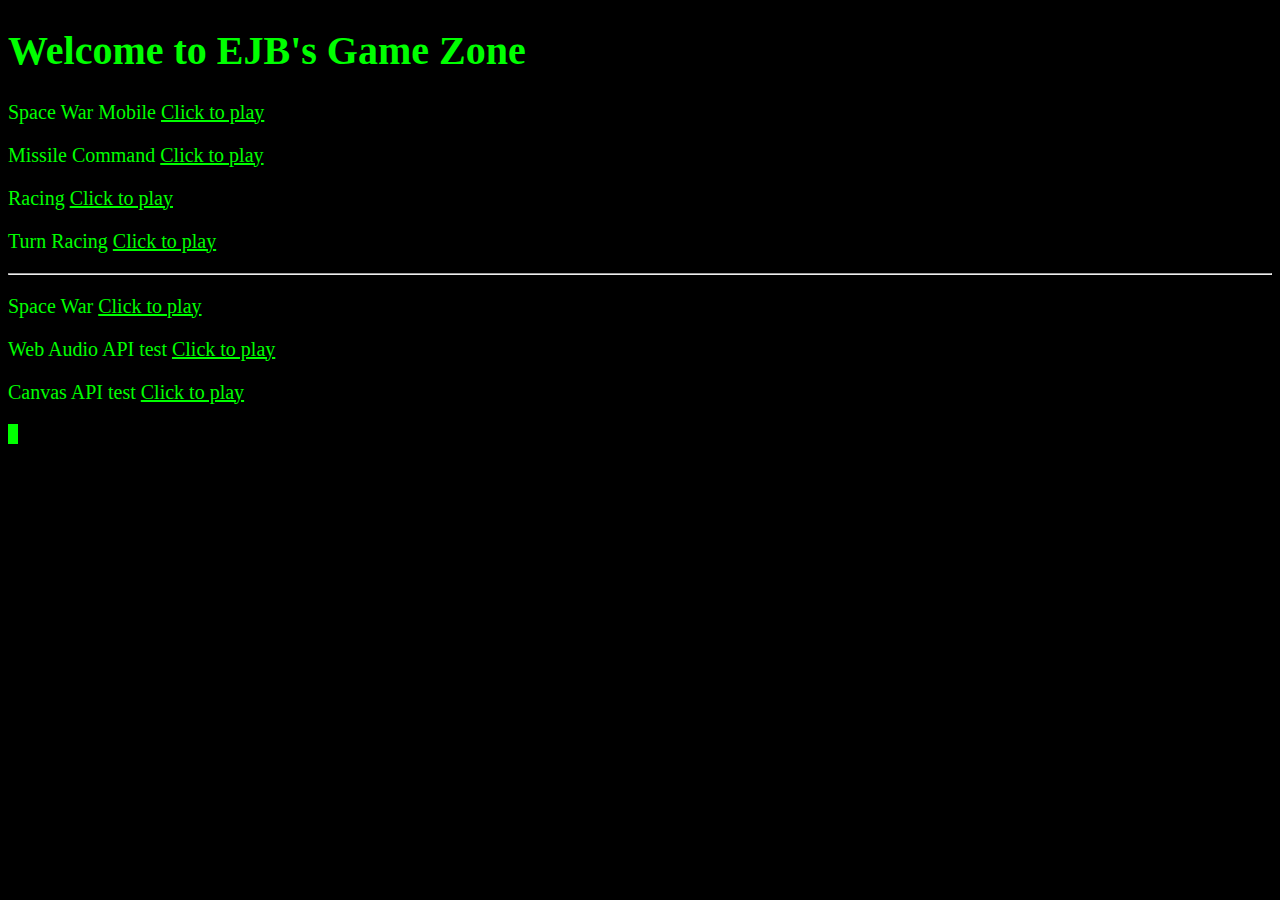
==== index.html @ 584f6c32 "Initial checking" ====
<!DOCTYPE html>
<html>
<head>
<title>EJB Game Zone</title>
<style>
body{
background:black;
color:#00FF00;
font-size:20px;
font-family:terminal;
}
a{
	color:#00ff00;
}

.cursor{
background:#00ff00;
width:10px;
height:20px;
margin-top:10px;
}
</style>
</head>
<body>
<h1>Welcome to EJB's Game Zone</h1>
<div>
	<p>Space War Mobile <a href="spacewarmobile/index.html">Click to play</a></p>
	<p>Missile Command <a href="missilecommand/index.html">Click to play</a></p>
	<p>Racing <a href="racing/index.html">Click to play</a></p>
	<p>Turn Racing <a href="turnracing/index.html">Click to play</a></p>
	<hr/>
	<p>Space War <a href="spacewar/index.html">Click to play</a></p>
	<p>Web Audio API test <a href="music/index.html">Click to play</a></p>
	<p>Canvas API test <a href="canvas/index.html">Click to play</a></p>
</div>
<div class="cursor"/>
</body>
</html
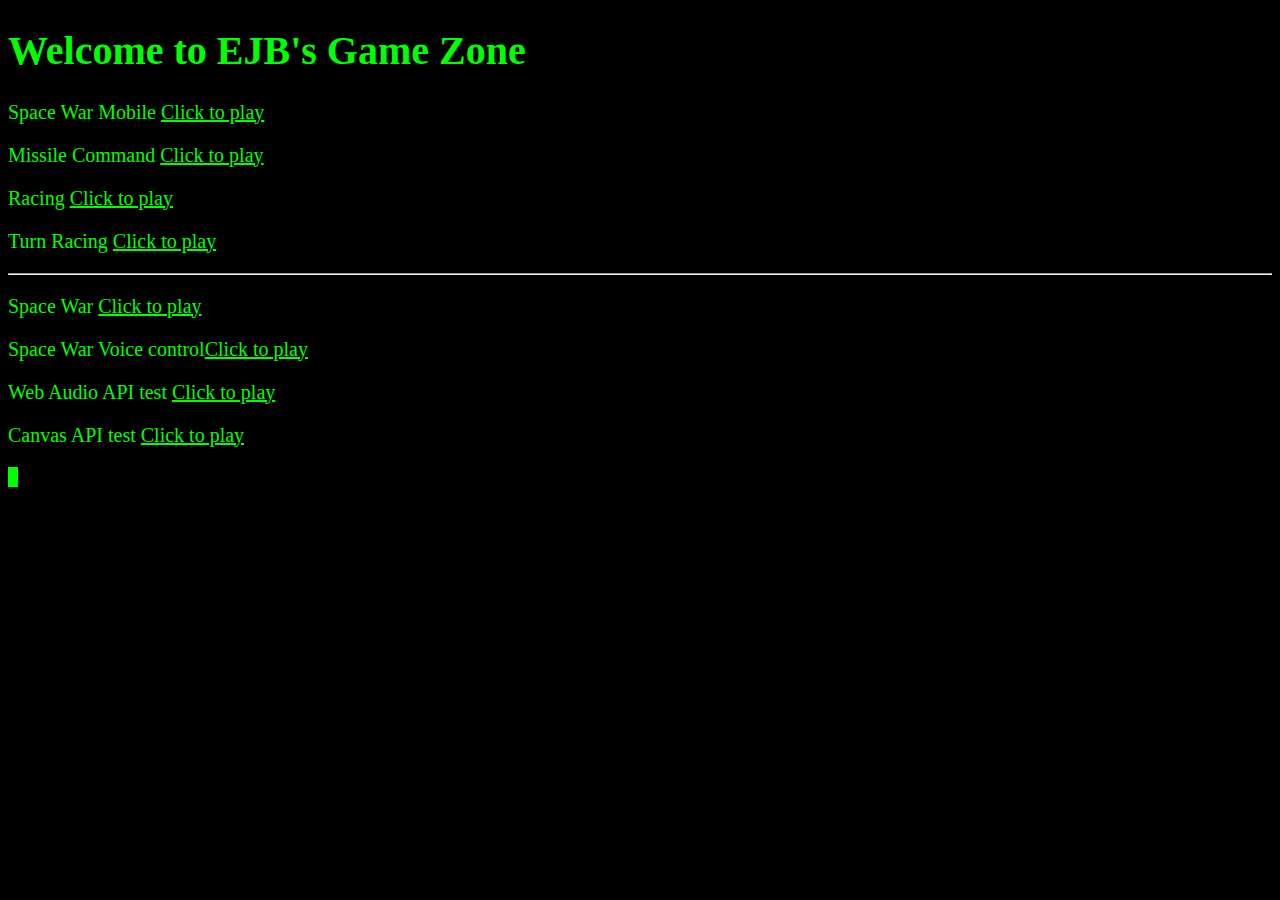
==== commit bb656c44: "Disabled caching in SpaceWar Added voice controlled SpaceWar" ====
--- a/index.html
+++ b/index.html
@@ -30,6 +30,7 @@
 	<p>Turn Racing <a href="turnracing/index.html">Click to play</a></p>
 	<hr/>
 	<p>Space War <a href="spacewar/index.html">Click to play</a></p>
+	<p>Space War Voice control<a href="spacewaraudio/index.html">Click to play</a></p>
 	<p>Web Audio API test <a href="music/index.html">Click to play</a></p>
 	<p>Canvas API test <a href="canvas/index.html">Click to play</a></p>
 </div>
